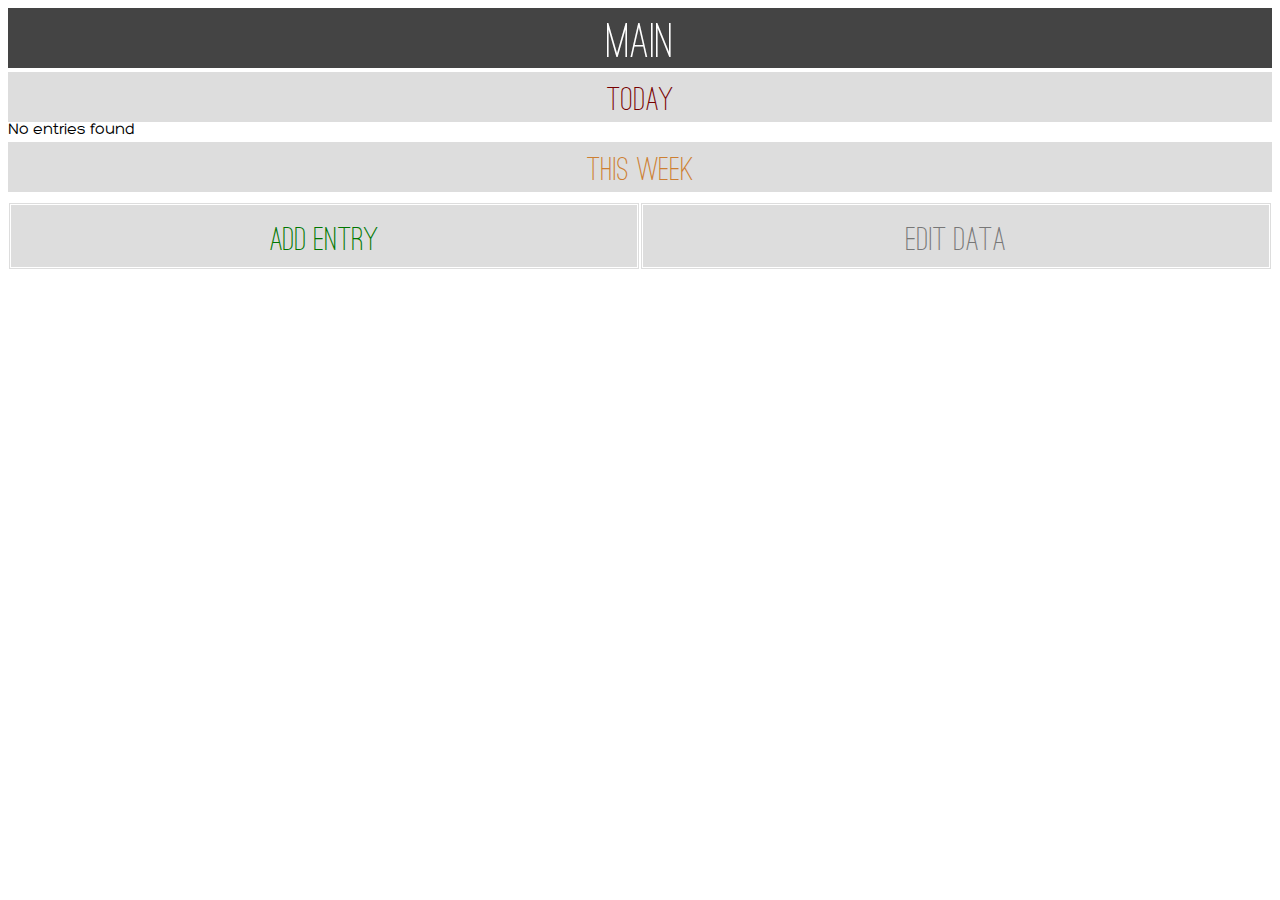
==== www/index.html @ 0215e16e "popup rethink" ====
<!DOCTYPE html>
<HEAD>
    <title>bwatch > main</title>
    <meta charset="utf-8"></meta>
    <meta name="viewport" content="width=device-width, initial-scale=1"></meta>

    <link rel="stylesheet" href="css/main.css" />
<!--
    <script src="js/jquery/jquery-1.10.2.min.js"></script>
    <script src="js/jquery/jquery-1.10.2.js"></script>
    <script src="js/jquery/jquery-ui-1.10.4.custom.min.js"></script>
    <script src="js/jquery/jquery-ui-1.10.4.custom.js"></script>
-->
    <script src="js/page_main.js"></script>
    <script src="js/ui_management.js"></script>
</HEAD>
<BODY>
    <div id="main_title" class="title"> main </div>

    <div id="data_todayentries_list" class="todayentries_list">
        <div id="data_todayentries_list_title" class="todayentries_list_title" onclick="manage_entrylist('data_todayentries_list');"> Today </div>        
    </div>

    <div id="data_weekentries_list" class="weekentries_list">
        <div id="data_weekentries_list_title" class="weekentries_list_title" onclick="manage_entrylist('data_weekentries_list');"> This Week </div>        
    </div>

    <div id="main_footer_btns" class="table">
        <table cellpadding="0px" cellspacing="0px" class="Table_2btn">
            <tr class="Table_2btn_row">
                <td class="Table_2btn_cell">
                    <form method="LINK" ACTION="javascript:displayPopup('popup_box')">
                        <input class="btn_addentry" type="submit" value="Add Entry" >
                    </form>
                    <!-- <button type="submit" id="data_btn_2data" href="./index.html">Edit Data</button> -->
                </td>
                <td class="Table_2btn_cell">
                    <form method="LINK" ACTION="data.html">
                        <input class="btn_2data" type="submit" value="Edit Data">
                    </form>
                    <!-- <button type="submit" id="data_btn_2data" href="./index.html">Edit Data</button> -->
                </td>
            </tr>
        </table>        
    </div>

    <!-- http://www.mysamplecode.com/2011/05/javascript-popup-box-with-background.html -->
 
	<div id="popup_box" style="display:none;">
		<div class="container">
				<table width="100%" height="100%" border="0" cellspacing="0" cellpadding="0"><tr>
					<td width="100%" ><div class="header">New Entry</div></td>
					<td><div id="btn_close"><a href="javascript:closePopup('popup_box')"><img src="css/btnclose.png" width="28" height="28" alt="Close Button" border="0" /></a></div></td>
				</tr></table>	
                <div class="content">Nothing to see here...</div>
		</div>
	</div>


    <script>
        show_list_entries("data_todayentries_list");
    </script>
</BODY>
---- www/css/main.css ----
/* Global Definitions */

/* Font -----------------------------------------------------------------------------------------------------------*/
@font-face {
   font-family: 'Quando';
   src: url('./Quando-Regular.ttf');
}

@font-face {
   font-family: 'Hero';
   src: url('./Hero.otf');
}

@font-face {
   font-family: 'Ostrich';
   src: url('./ostrich-regular.ttf');
}

@font-face {
   font-family: 'Ostrich-bold';
   src: url('./ostrich-bold.ttf');
}

@font-face {
   font-family: 'Ostrich-black';
   src: url('./ostrich-black.ttf');
}

html {
	background: #fff;
	font-family: Hero;
}


/* Generic elements (alphabetical order) */

button {
	background-color: #ddd;
	border: double #fff;
	color: #777;
	font-family: Ostrich;
	font-size: 34px;
	height: 2em; 
	line-height: 2em; 
	text-align: center;
	vertical-align: middle;
	width: 100%;
}
button:hover {
	border: solid #ccc;
}
button:active {
	border: solid #aaa;
}

input {
	background-color: #ddd;
	border: double #fff;
	color: #777;
	font-family: Ostrich;
	font-size: 34px;
	height: 2em; 
	line-height: 2em; 
	text-align: center;
	vertical-align: middle;
	width: 100%;
}
input:hover {
	border: solid #ccc;
}
input:active {
	border: solid #aaa;
}

/* DIV */ 
/* Div for titles */ 

.title {
	background-color: #444;
	color: #fff;
	font-family: Ostrich;
	font-size: 50px;
	height: 60px; 
	line-height: 67px; 
	text-align: center;
	vertical-align:middle;
}

.allentries_list_title {
	background-color: #ddd;
	color: #007;
	font-family: Ostrich;
	font-size: 34px;
	height: 50px; 
	line-height: 55px; 
	margin-top: 4px;
	text-align: center;
	vertical-align: middle;
}
.allentries_list_title:hover {
	background-color: #007;
	color: #fff;
}

.todayentries_list_title {
	background-color: #ddd;
	color: #700;
	font-family: Ostrich;
	font-size: 34px;
	height: 50px; 
	line-height: 55px; 
	margin-top: 4px;
	text-align: center;
	vertical-align: middle;
}
.todayentries_list_title:hover {
	background-color: #700;
	color: #fff;
}

.weekentries_list_title {
	background-color: #ddd;
	color: #cd7f32;
	font-family: Ostrich;
	font-size: 34px;
	height: 50px; 
	line-height: 55px; 
	margin-top: 4px;
	text-align: center;
	vertical-align: middle;
}
.weekentries_list_title:hover {
	background-color: #e8a317;
	color: #fff;
}

/* Div for the popup boxes */
#popup_box {
    position: fixed;
    top:0px;
    left:0px;
    z-index: 998;
    height: 100%;
    width: 100%;
    background-image: url('./bgdarktransp.png');
    display: none;
}
#popup_box .container {
    background-color: #fff;
	margin: 10px;
	min-height: 95%;
}
#popup_box .header {
    background-color: #fff;
	font-family: Ostrich;
	font-size: 30px;
	height: 36px; 
	line-height: 38px; 
	text-align: center;
}
#popup_box .content {
    background-color: #fff;
	min-height: 100%;
	min-width: 90%;
	margin: 20px;
	margin-top: 0px;
}
#popup_box #btn_close {
    position:absolute;
    right: 0px;
    top: 0px;
}


/* BUTTON */
/* Button to add a new entry */

input.btn_addentry {
	color: #070;
}

/* STRUCTURE */
/* Button Table, 2 Buttons */

table.Table_2btn {
  	margin-top: 10px;
    table-layout: fixed;
    width: 100%;
}
    
table.Table_2btn td.Table_2btn_cell {
    width: 100%;
}

/* List, List of entries */

li#list_entry {
	border: solid #ddd;
	color: #777;
	font-family: Hero;
	font-size: 24px;
	height: 40px; 
	line-height: 40px; 
	list-style-type: none;
	text-align: left;
	vertical-align:middle;
}
li#list_entry:hover {
	border: solid #aaa;
}
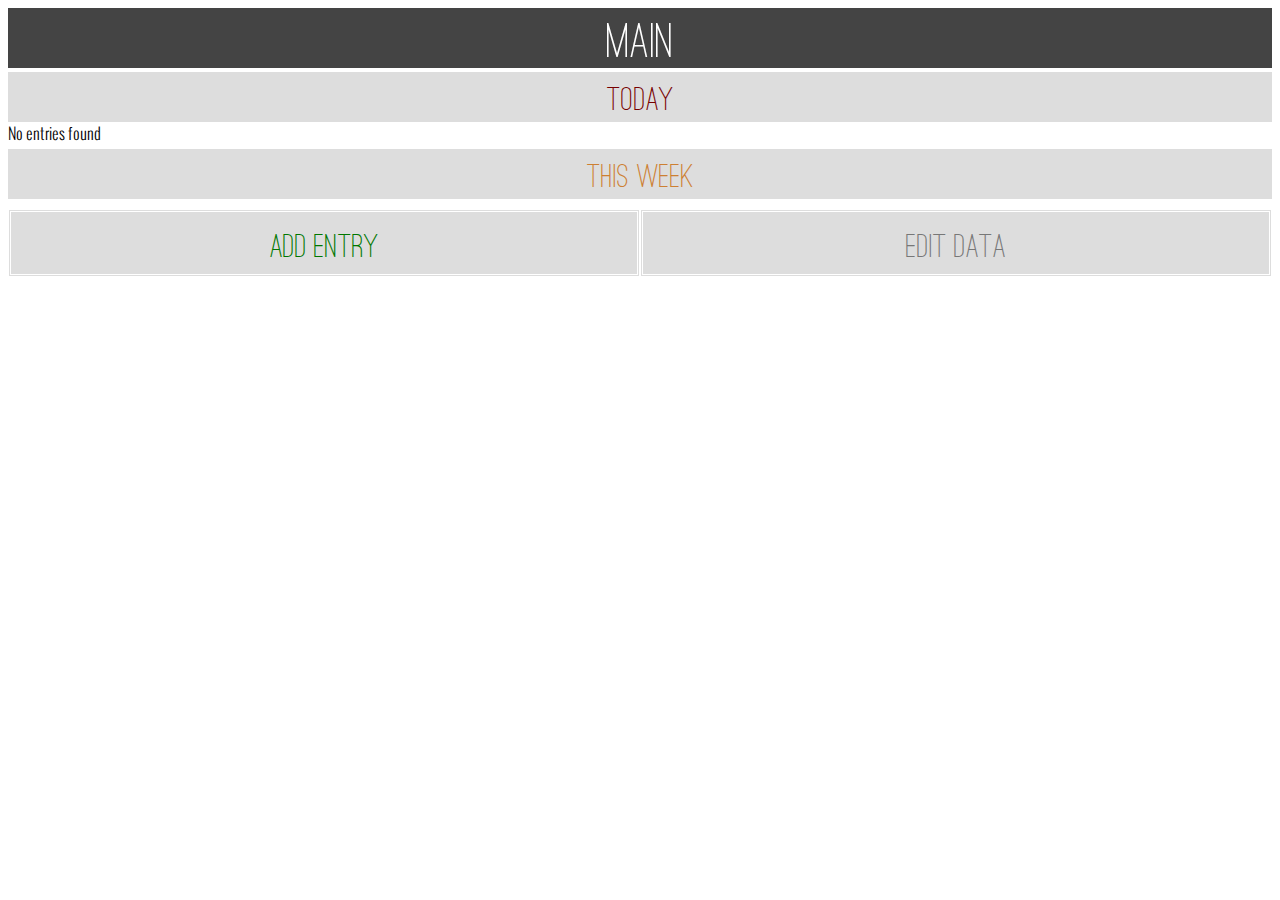
==== commit bfdb1867: "calendar tests" ====
--- a/www/index.html
+++ b/www/index.html
@@ -50,9 +50,23 @@
 		<div class="container">
 				<table width="100%" height="100%" border="0" cellspacing="0" cellpadding="0"><tr>
 					<td width="100%" ><div class="header">New Entry</div></td>
-					<td><div id="btn_close"><a href="javascript:closePopup('popup_box')"><img src="css/btnclose.png" width="28" height="28" alt="Close Button" border="0" /></a></div></td>
 				</tr></table>	
-                <div class="content">Nothing to see here...</div>
+                <!--https://developers.google.com/web/fundamentals/input/form/-->
+                Month: <input type="month" class="month_in" id"month_in" /><br /><br />
+                Date: <input type="date" class="date_in" id"date_in" /><br /><br />
+                Time: <input type="time" class="time_in" id"time_in" /><br /><br />
+
+
+                <table width="100%" height="100%" border="0" cellspacing="0" cellpadding="0" >
+                    <tr>
+                        <td >
+                            <input class="btn_close" id"btn_close" type="submit" value="Close" onclick="javascript:closePopup('popup_box')">
+                        </td>
+                        <td >
+                            <input class="btn_save" id"btn_save" type="submit" value="Save" onclick="javascript:closePopup('popup_box')">
+                        </td>
+                    </tr></table>
+                </div>
 		</div>
 	</div>
 
--- a/www/css/main.css
+++ b/www/css/main.css
@@ -12,6 +12,16 @@
 }
 
 @font-face {
+   font-family: 'Oswald';
+   src: url('./Oswald-Regular.otf');
+}
+
+@font-face {
+   font-family: 'Oswald-light';
+   src: url('./Oswald-Light.otf');
+}
+
+@font-face {
    font-family: 'Ostrich';
    src: url('./ostrich-regular.ttf');
 }
@@ -28,7 +38,7 @@
 
 html {
 	background: #fff;
-	font-family: Hero;
+	font-family: Oswald-light;
 }
 
 
@@ -164,20 +174,43 @@
 	min-width: 90%;
 	margin: 20px;
 	margin-top: 0px;
-}
-#popup_box #btn_close {
+}#popup_box #btn_close {
     position:absolute;
     right: 0px;
     top: 0px;
 }
 
 
-/* BUTTON */
+
+/* BUTTON INPUT*/
 /* Button to add a new entry */
 
 input.btn_addentry {
 	color: #070;
 }
+
+/* Button to close the new entry popup  REUSE???  */
+input.btn_save {
+	background-color: #ddd;
+	color: #070;
+}
+input.btn_save:hover{
+	background-color: #070;
+	color: #fff;
+}
+
+/* Button to close the new entry popup  REUSE???  */
+input.btn_close {
+	background-color: #ddd;
+	color: #700;
+}
+input.btn_close:hover{
+	background-color: #700;
+	color: #fff;
+}
+
+
+
 
 /* STRUCTURE */
 /* Button Table, 2 Buttons */
@@ -197,7 +230,7 @@
 li#list_entry {
 	border: solid #ddd;
 	color: #777;
-	font-family: Hero;
+	font-family: Oswald-light;
 	font-size: 24px;
 	height: 40px; 
 	line-height: 40px; 
